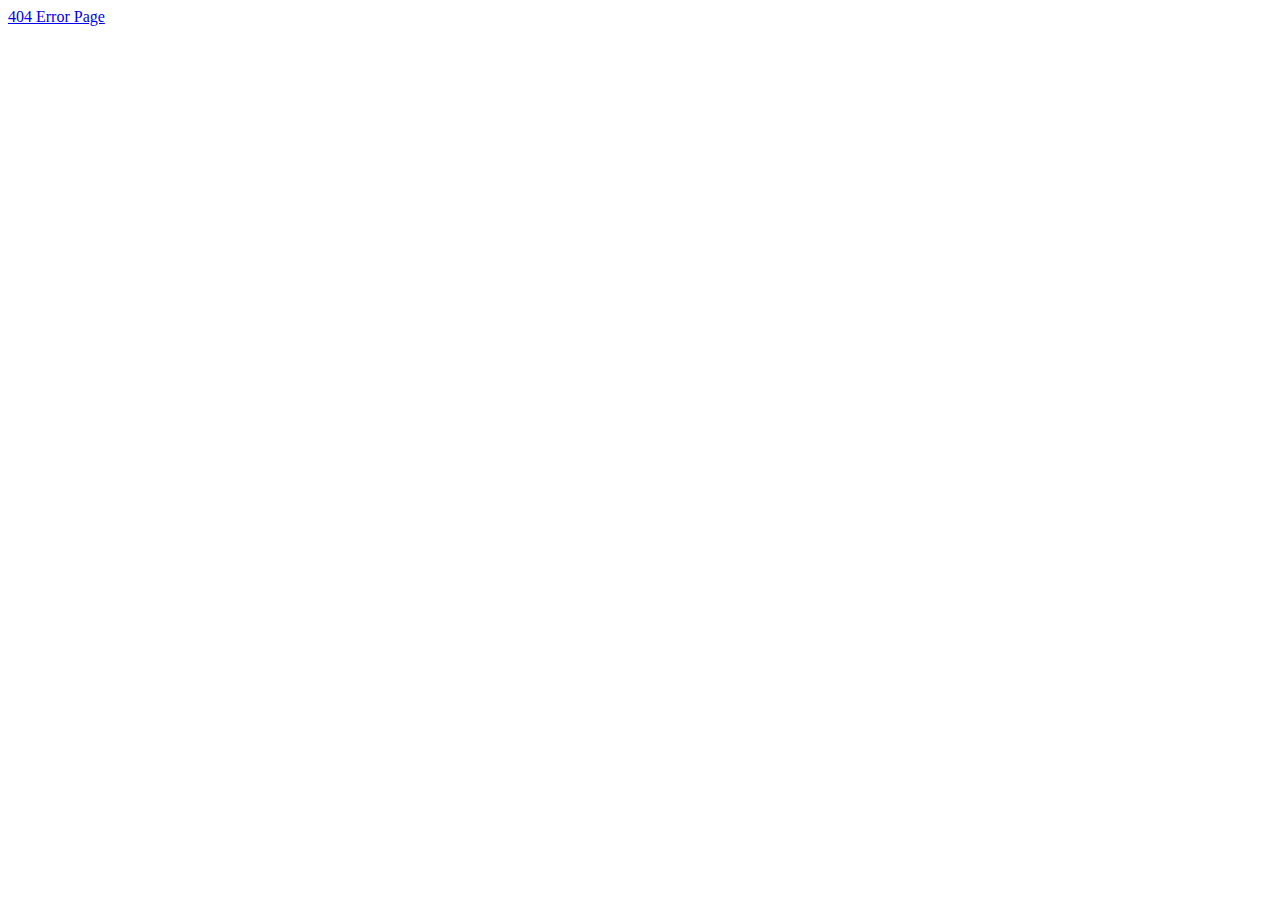
==== index.html @ cf2b8045 "added index.html" ====
<!DOCTYPE html>
<html lang="en">

<head>
    <meta charset="UTF-8">
    <meta name="viewport" content="width=device-width, initial-scale=1.0">
    <title>Document</title>
</head>

<body>
    <a href="/404-not-found-master/index.html">404 Error Page</a>
</body>

</html>
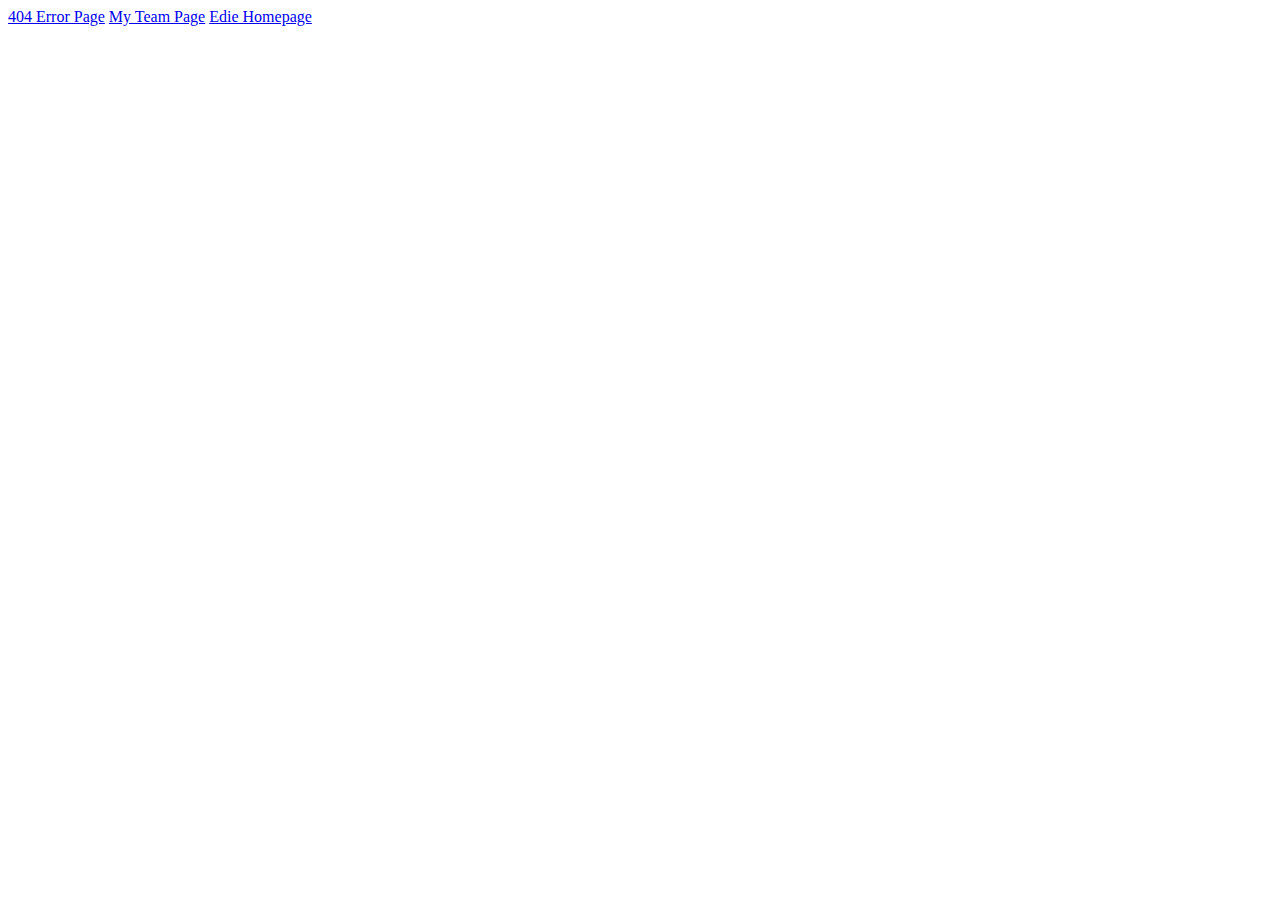
==== commit 99e2a064: "add team page" ====
--- a/index.html
+++ b/index.html
@@ -9,6 +9,8 @@
 
 <body>
     <a href="/404-not-found-master/index.html">404 Error Page</a>
+    <a href="/my-team-page-master/index.html">My Team Page</a>
+    <a href="/edie-homepage-master/index.html">Edie Homepage</a>
 </body>
 
 </html>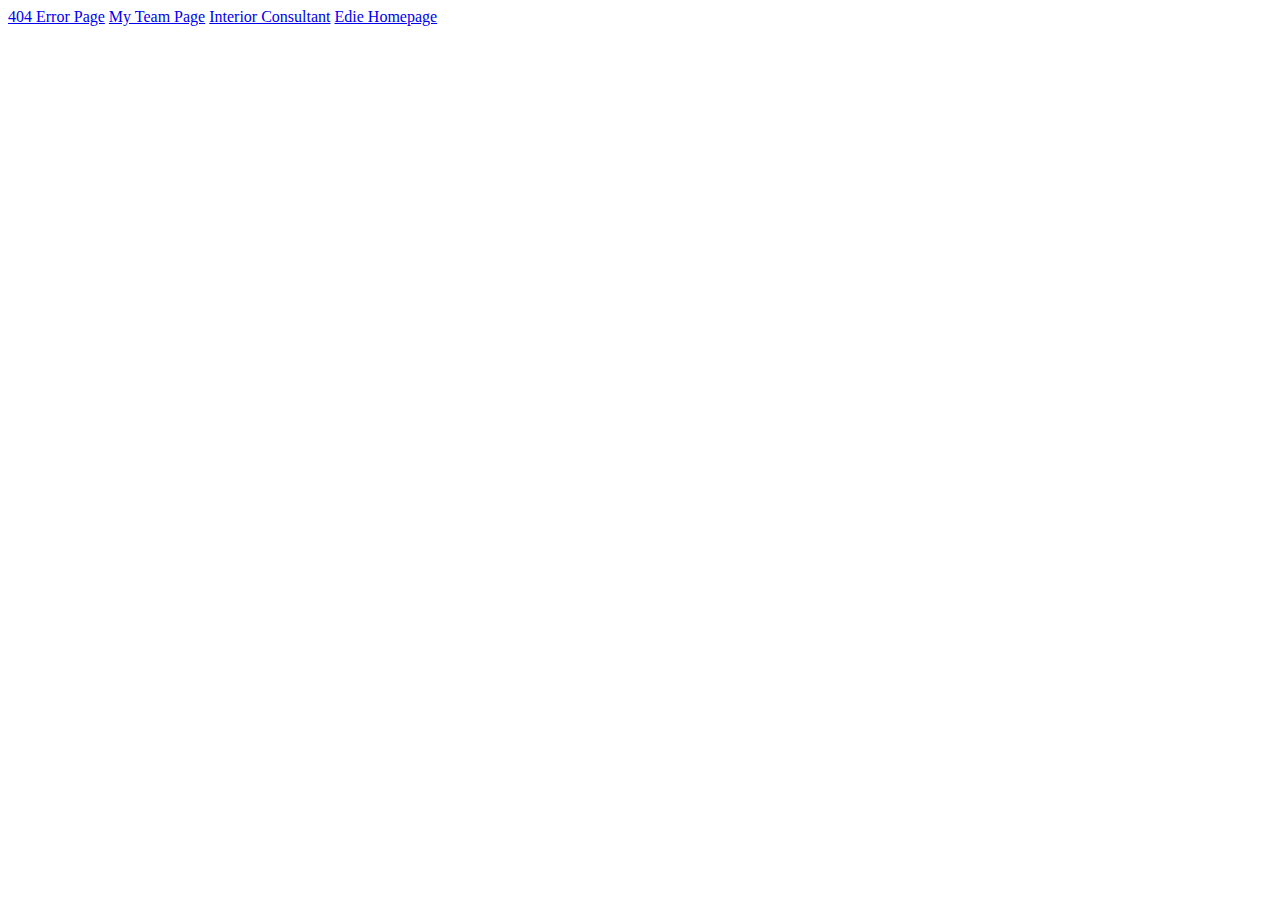
==== commit c306ee7c: "interior consultant" ====
--- a/index.html
+++ b/index.html
@@ -10,6 +10,7 @@
 <body>
     <a href="/404-not-found-master/index.html">404 Error Page</a>
     <a href="/my-team-page-master/index.html">My Team Page</a>
+    <a href="/interior-consultant-master/index.html">Interior Consultant</a>
     <a href="/edie-homepage-master/index.html">Edie Homepage</a>
 </body>
 
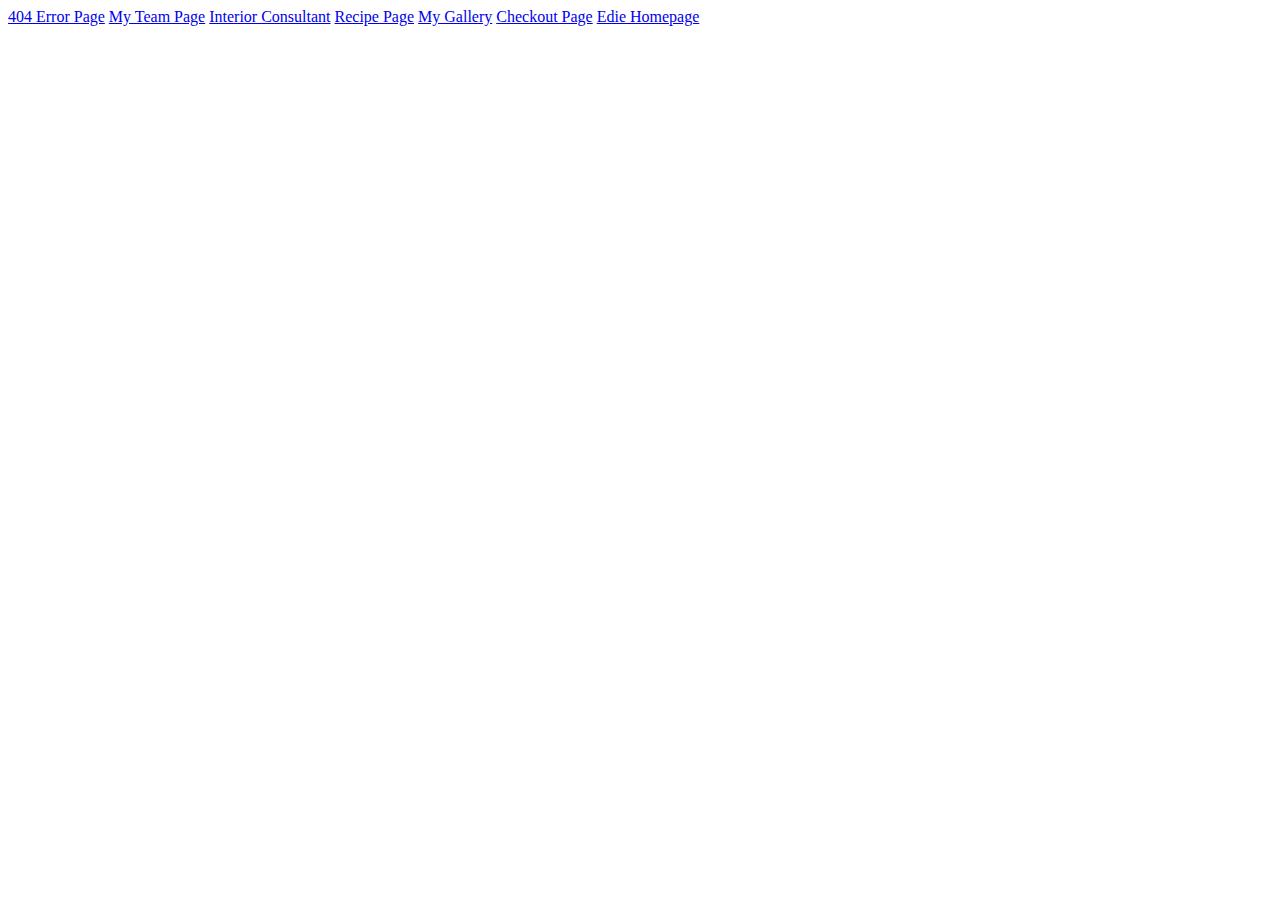
==== commit 154382eb: "added recipe-page" ====
--- a/index.html
+++ b/index.html
@@ -11,6 +11,9 @@
     <a href="/404-not-found-master/index.html">404 Error Page</a>
     <a href="/my-team-page-master/index.html">My Team Page</a>
     <a href="/interior-consultant-master/index.html">Interior Consultant</a>
+    <a href="/recipe-page-master/index.html">Recipe Page</a>
+    <a href="/my-gallery-master/index.html">My Gallery</a>
+    <a href="/checkout-page-master/index.html">Checkout Page</a>
     <a href="/edie-homepage-master/index.html">Edie Homepage</a>
 </body>
 
